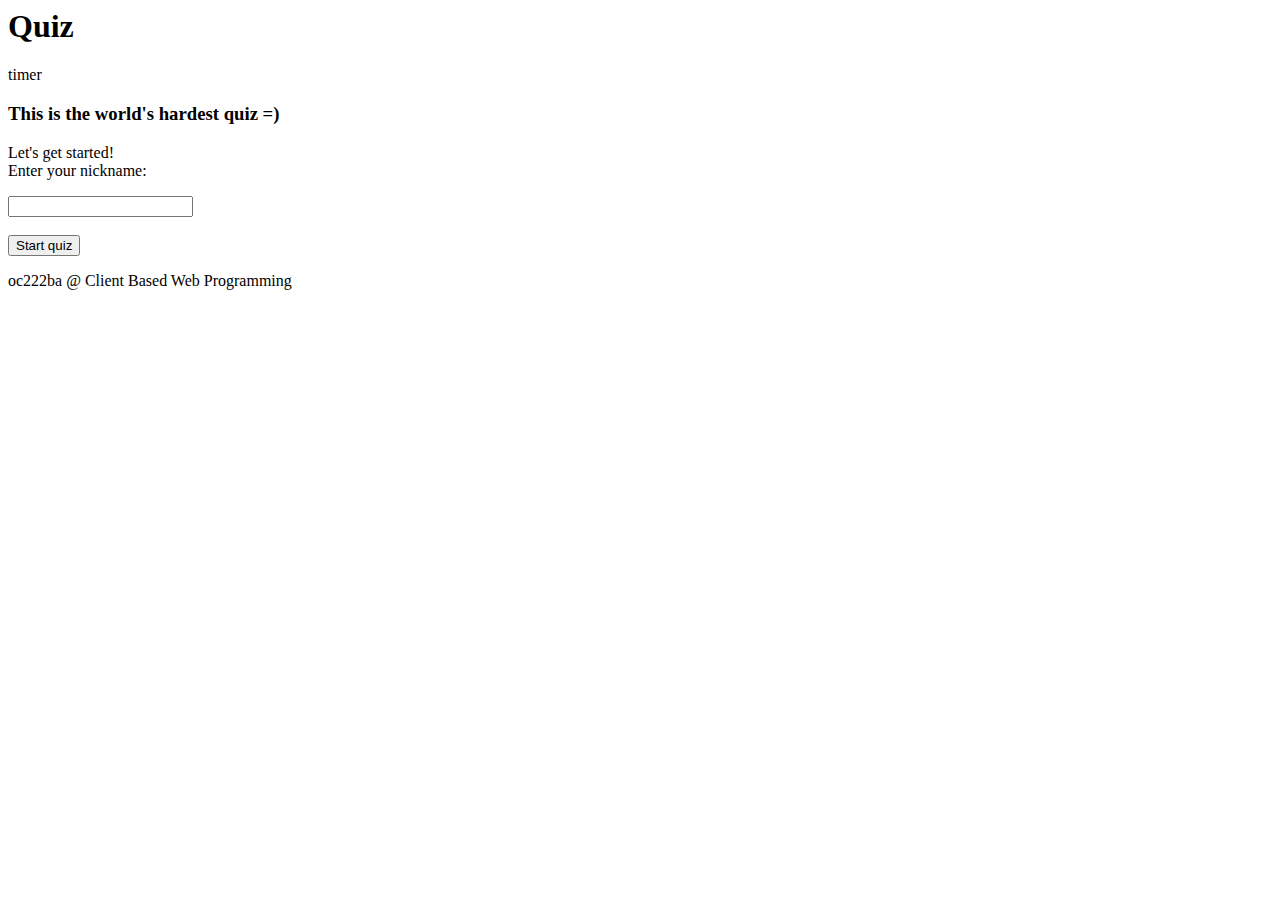
==== examination/client/source/index.html @ bd67b959 "ajax" ====
<html>
<head>
    <title>Quiz</title>
    <link rel="stylesheet" href="./stylesheet/style.css"/>
    <link rel="icon" href="./image/favicon.png" />
</head>

<body>

<div class="wrapper">

    <header>

        <div id="left">
            <h1>Quiz</h1>
        </div>

        <div id="right">
            <p id="greet"> </p>
            <p id="timer">
                timer
            </p>
        </div>

    </header>

    <div id="box">

        <template id="answerN">
            <input type="number" id="answerInput" />
        </template>

        <template id="answerR">
            <input type="radio"  class="answerMultiple" />
        </template>

        <h3>This is the world's hardest quiz =)</h3>
        <p id="status"></p>
        <p id="question"> Let's get started! <br> Enter your nickname: </p>

        <div id="input">
            <input type="text" id="nicknameInput"/>
        </div>

        </br>

        <input type="button" id="submit" value="Start quiz" />

    </div>

    <footer>
        <p>oc222ba @ Client Based Web Programming</p>
    </footer>

</div>


<script src="./javascript/build.js"></script>
</body>
</html>
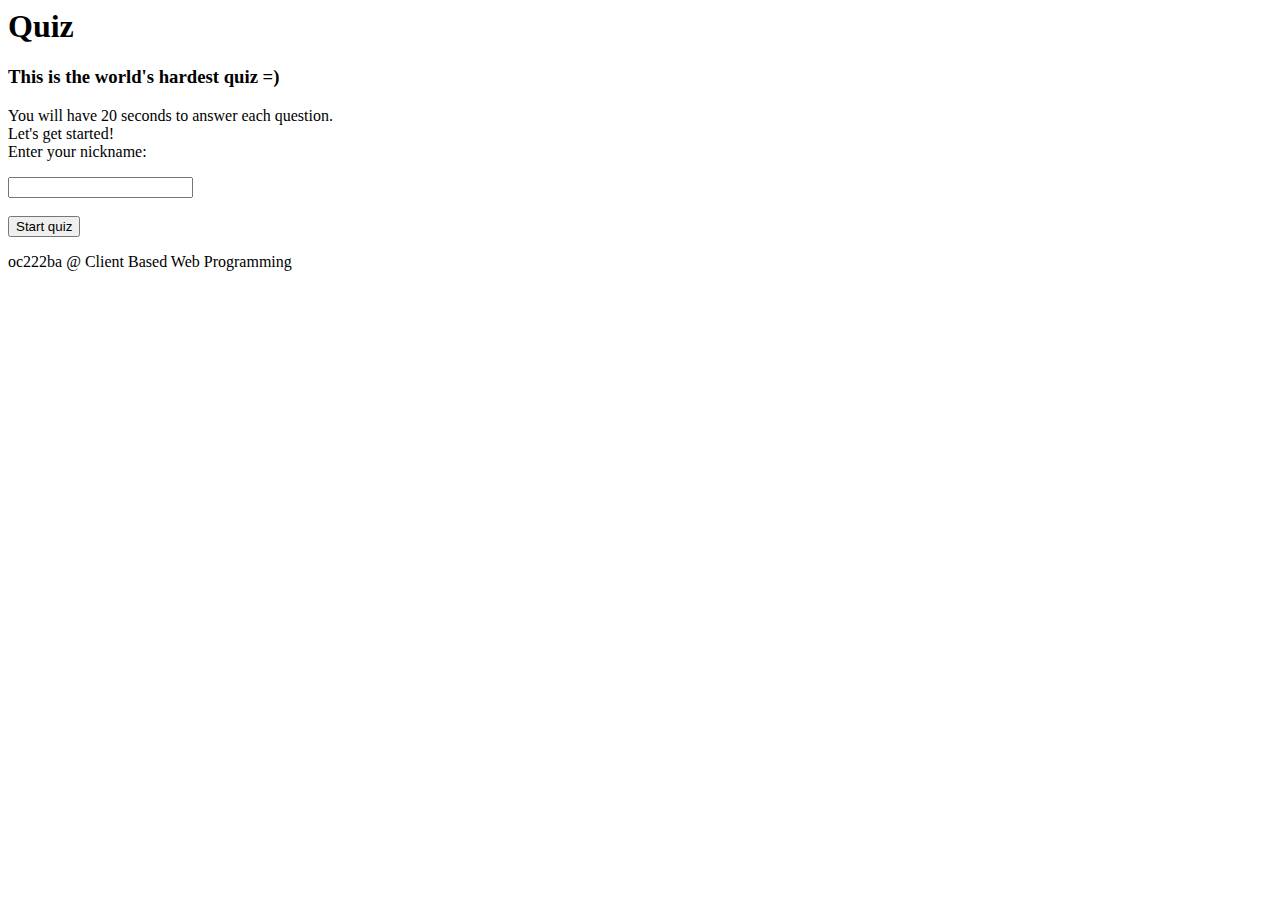
==== commit 249eb78b: "timer" ====
--- a/examination/client/source/index.html
+++ b/examination/client/source/index.html
@@ -3,6 +3,23 @@
     <title>Quiz</title>
     <link rel="stylesheet" href="./stylesheet/style.css"/>
     <link rel="icon" href="./image/favicon.png" />
+
+    <template id="end">
+        <h2 id="quizStatus"> status </h2>
+        <p id="quizScore"> total time </p>
+        <p id="bestScores">
+        <h3>Best Scores</h3>
+
+        <ol>
+            <li>-</li>
+            <li>-</li>
+            <li>-</li>
+            <li>-</li>
+            <li>-</li>
+        </ol>
+        </p>
+        <p>To start over - reload the page</p>
+    </template>
 </head>
 
 <body>
@@ -16,27 +33,21 @@
         </div>
 
         <div id="right">
-            <p id="greet"> </p>
-            <p id="timer">
-                timer
-            </p>
+            <!-- <p id="greet"> </p> -->
+            <h1 id="timer"></h1>
         </div>
 
     </header>
 
     <div id="box">
 
-        <template id="answerN">
-            <input type="number" id="answerInput" />
-        </template>
-
-        <template id="answerR">
-            <input type="radio"  class="answerMultiple" />
-        </template>
-
         <h3>This is the world's hardest quiz =)</h3>
         <p id="status"></p>
-        <p id="question"> Let's get started! <br> Enter your nickname: </p>
+        <p id="question">
+            You will have 20 seconds to answer each question. <br>
+            Let's get started! <br>
+            Enter your nickname:
+        </p>
 
         <div id="input">
             <input type="text" id="nicknameInput"/>
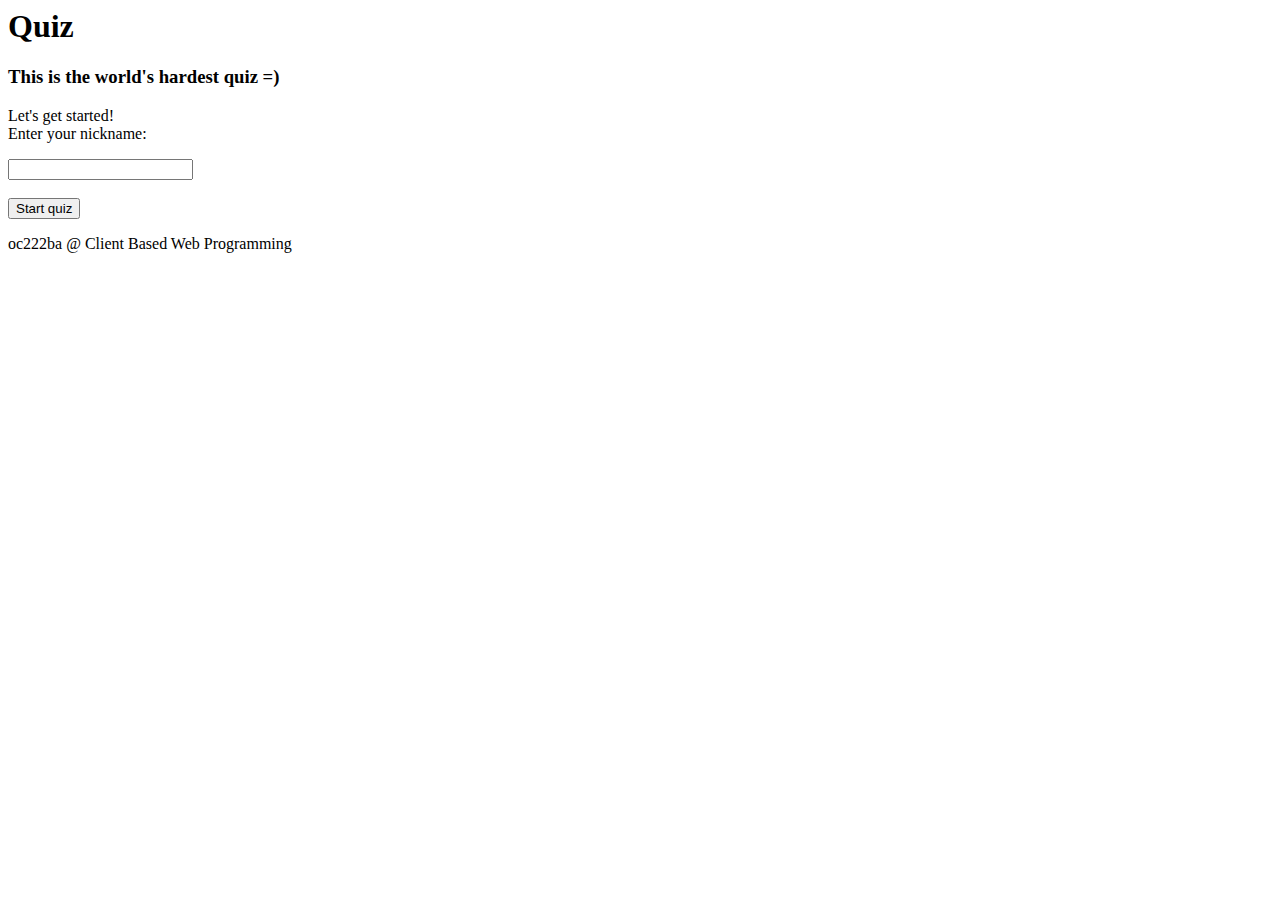
==== commit 146d4979: "comments + clean up" ====
--- a/examination/client/source/index.html
+++ b/examination/client/source/index.html
@@ -10,12 +10,12 @@
         <p id="bestScores">
         <h3>Best Scores</h3>
 
-        <ol>
-            <li>-</li>
-            <li>-</li>
-            <li>-</li>
-            <li>-</li>
-            <li>-</li>
+        <ol id="top">
+            <li id="0">-</li>
+            <li id="1">-</li>
+            <li id="2">-</li>
+            <li id="3">-</li>
+            <li id="4">-</li>
         </ol>
         </p>
         <p>To start over - reload the page</p>
@@ -44,7 +44,6 @@
         <h3>This is the world's hardest quiz =)</h3>
         <p id="status"></p>
         <p id="question">
-            You will have 20 seconds to answer each question. <br>
             Let's get started! <br>
             Enter your nickname:
         </p>
